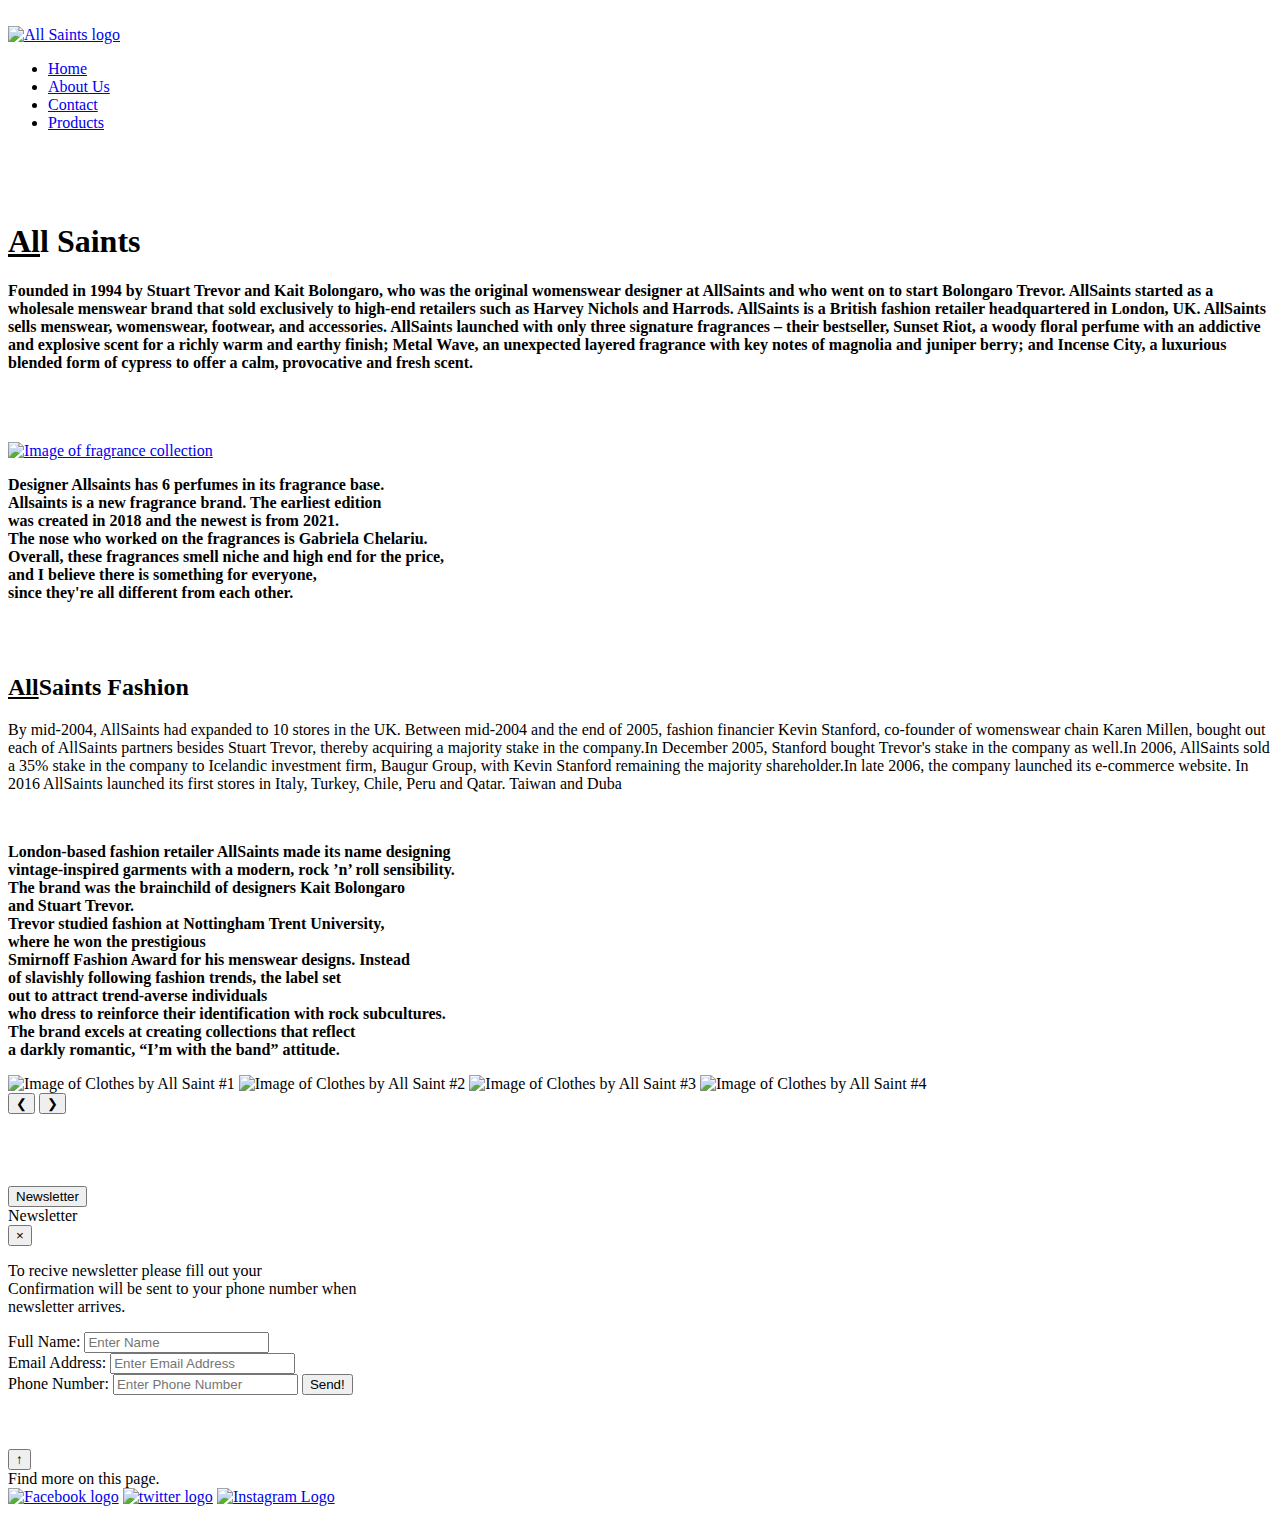
==== index.html @ e1c7baaf "Add files via upload" ====
<!DOCTYPE html>
<html lang = "en-US">
    <head>
        <meta charset="UTF-8">
        <meta name="viewport" content="width=device-width, initial-scale=1.0">
        <meta name="description" content="Online information on All saints Perfumes ">
        <meta name="keywords" content="Perfumes, craft, maker">
        <meta name="author" content="Daniel Okoh">
        <title>All Saints</title>
        <link rel="stylesheet" href="index.css">
        <link rel="icon" href="favicon (1).ico" type="image/x-icon">
    </head>
    <body>
        <!--Navigation-->
        <div class="banner">
            <br>
            <a href="index.html" aria-label="">
                <img src="AllSaints-logo.png" alt="All Saints logo" class="logo">
            </a>
            <nav class="navbar">
                <ul>
                    <li><a href="index.html" aria-label="">Home</a></li>
                    <li><a href="aboutus.html" aria-label="">About Us</a></li>
                    <li><a href="contact.html" aria-label="">Contact</a></li>
                    <li><a href="products.html" aria-label="">Products</a></li>
                </ul>
            </nav>
        </div>
        <br>
        <br>
        <br>
    <!---Header and paragraph-->
            <div class="shortsummary1">
                <h1 class="H1" aria-label=""><u>Al</u>l Saints</h1>
                    <p class="paragraph1"><b>
                        Founded in 1994 by Stuart Trevor and Kait Bolongaro, 
                        who was the original womenswear designer at AllSaints and who went on to start Bolongaro Trevor. 
                        AllSaints started as a wholesale menswear brand that sold exclusively to high-end retailers such as Harvey Nichols and Harrods.
                        AllSaints is a British fashion retailer headquartered in London, UK. 
                        AllSaints sells menswear, womenswear, footwear, and accessories.
                        AllSaints launched with only three signature fragrances – their bestseller, 
                        Sunset Riot, a woody floral perfume with an addictive and explosive scent for a richly warm and earthy finish; 
                        Metal Wave, an unexpected layered fragrance with key notes of magnolia and juniper berry; 
                        and Incense City, a luxurious blended form of cypress to offer a calm, provocative and fresh scent. 
                        <br>
                        <br>
                    </b></p>   
          </div>
          <br>
          <br>
          <!--Image and Summarry-->
          <div class="fragranceimg" >
                    <a href="products.html">
                        <img src="http___static.theiconic.com.au_p_allsaints-6936-2232861-4.jpg" alt="Image of fragrance collection" aria-label="" class="img1">
                    </a>
                <p class="frg-summarry"><b>
                    Designer Allsaints has 6 perfumes in its fragrance base. 
                    <br>Allsaints is a new fragrance brand. The earliest edition 
                    <br>was created in 2018 and the newest is from 2021. 
                    <br>The nose who worked on the fragrances is Gabriela Chelariu.
                    <br>Overall, these fragrances smell niche and high end for the price, 
                    <br>and I believe there is something for everyone, 
                    <br>since they're all different from each other.
                </b></p>
          </div>
          <br>
          <br>
          <!--AllSaints Fashion-->
          <div class="indexh2">
            <h2 class="allsaints-fashion"><u>All</u>Saints Fashion</h2>
            <p class="paragraph2">
                By mid-2004, AllSaints had expanded to 10 stores in the UK.
                Between mid-2004 and the end of 2005, fashion financier Kevin Stanford, 
                co-founder of womenswear chain Karen Millen, bought out each of AllSaints partners besides Stuart Trevor, 
                thereby acquiring a majority stake in the company.In December 2005, 
                Stanford bought Trevor's stake in the company as well.In 2006, 
                AllSaints sold a 35% stake in the company to Icelandic investment firm, Baugur Group, 
                with Kevin Stanford remaining the majority shareholder.In late 2006, 
                the company launched its e-commerce website.
                In 2016 AllSaints launched its first stores in Italy, Turkey, Chile, Peru and Qatar. Taiwan and Duba
            </p>
          </div>
          <br>
          <!--slide shown images and paragraph-->
          <div class="imgcontainer">
            <p class="fashion-p"><b>
                London-based fashion retailer AllSaints made its name designing   
                <br>vintage-inspired garments with a modern, rock ’n’ roll sensibility. 
                <br>The brand was the brainchild of designers Kait Bolongaro 
                <br>and Stuart Trevor. 
                <br>Trevor studied fashion at Nottingham Trent University, 
                <br>where he won the prestigious 
                <br>Smirnoff Fashion Award for his menswear designs. Instead  
                <br>of slavishly following fashion trends, the label set 
                <br>out to attract trend-averse individuals 
                <br>who dress to reinforce their identification with rock subcultures.
                <br>The brand excels at creating collections that reflect 
                <br>a darkly romantic, “I’m with the band” attitude.
            </b></p>
            <div class="sliders">
                    <div class="slides">
                             <img class="slide" src="AllSaints-Spitalfields-Michigan-Avenue-Chicago-101.jpg" alt="Image of Clothes by All Saint #1">
                            <img class="slide" src="All-Saintsshop.jpeg" alt="Image of Clothes by All Saint #2">
                            <img class="slide" src="WHITE_CITY.jpg" alt="Image of Clothes by All Saint #3">
                            <img class="slide" src="AllSaints-4.jpg" alt="Image of Clothes by All Saint #4">
                    </div>
                    <button class="prev" onclick="prevSlide()">&#10094;</button>
                    <button class="next" onclick="nextSlide()">&#10095;</button>
            </div>
            
          </div>
          <br>
          <br>
          <br>
        <br>
<!---Newsletter form-->
        <div class="newsform">
            <button data-popup-target="#popup" class="nws-form">
                Newsletter
            </button>  
        </div>
        
        <div class="pop-up active" id="popup">
            <div class="popup-header" id="popup-header">
                <div class="header">Newsletter</div>
                <button data-close-button class="close-btn">&times;</button>
            </div>
            <div class="popup-body">
                <form id="form" method="POST" action="https://formdump.codeinstitute.net/" target="_blank" >
                <p class="newslP">
                    To recive newsletter please fill out your  
                    <br>Confirmation will be sent to your phone number when 
                    <br>newsletter arrives.
                    
                </p>  
                <p id="error"></p>  
                    <label for="fllname" class="fllname-1">   Full Name:</label>
                    <input type="text" name="text" id="fllname" placeholder="Enter Name" class="name" required>
                    <br>
                    <label for="email" class="email-1">Email Address:</label>
                    <input type="email" id="email" name="email" placeholder="Enter Email Address" class="email" required>
                    <br>
                    <div class="inpt-send">
                        <div class="label-number">
                            <label for="number" class="number-1">Phone Number:</label>
                            <input type="tel" id="number" name="number" placeholder="Enter Phone Number" class="number" required>
                            <input type="submit" value="Send!" class="send" >
                        </div>
                    </div>
                </form>
            </div>
        </div>
        <br>
        <br>
        <div class="active" id="overlay"></div>
        <br>
        <!--back to the top arrow-->
        <button onclick="topFunction()" id="backtoTop" title="go to the top">&#x2191;</button>
        <!--Footer-->
        <div class="footer-container">
            <div class="footer-left">
                <footer class="footer">
                    <span class="spn1">
                        Find more on this page.
                    </span> 
                    <br> 
                    <div class="links">
                        <span class="spn2">
                            <a href="https://www.facebook.com/allsaints/" target="_blank"><img src="fb.png" alt="Facebook logo" class="fb-logo"></a>
                            <a href="https://twitter.com/AllSaintsLive?ref_src=twsrc%5Egoogle%7Ctwcamp%5Eserp%7Ctwgr%5Eauthor" target="_blank"><img src="twitter.png" alt="twitter logo" class="twitter-logo"></a>
                            <a href="https://www.instagram.com/allsaints/?hl=en" target="_blank"><img src="ig.png" alt="Instagram Logo" class="instagram-logo"></a>
                        </span>
                    </div>
                    
                </footer>   
            </div>
      </div>  
    <script src="index.js"></script>
    </body>
</html>
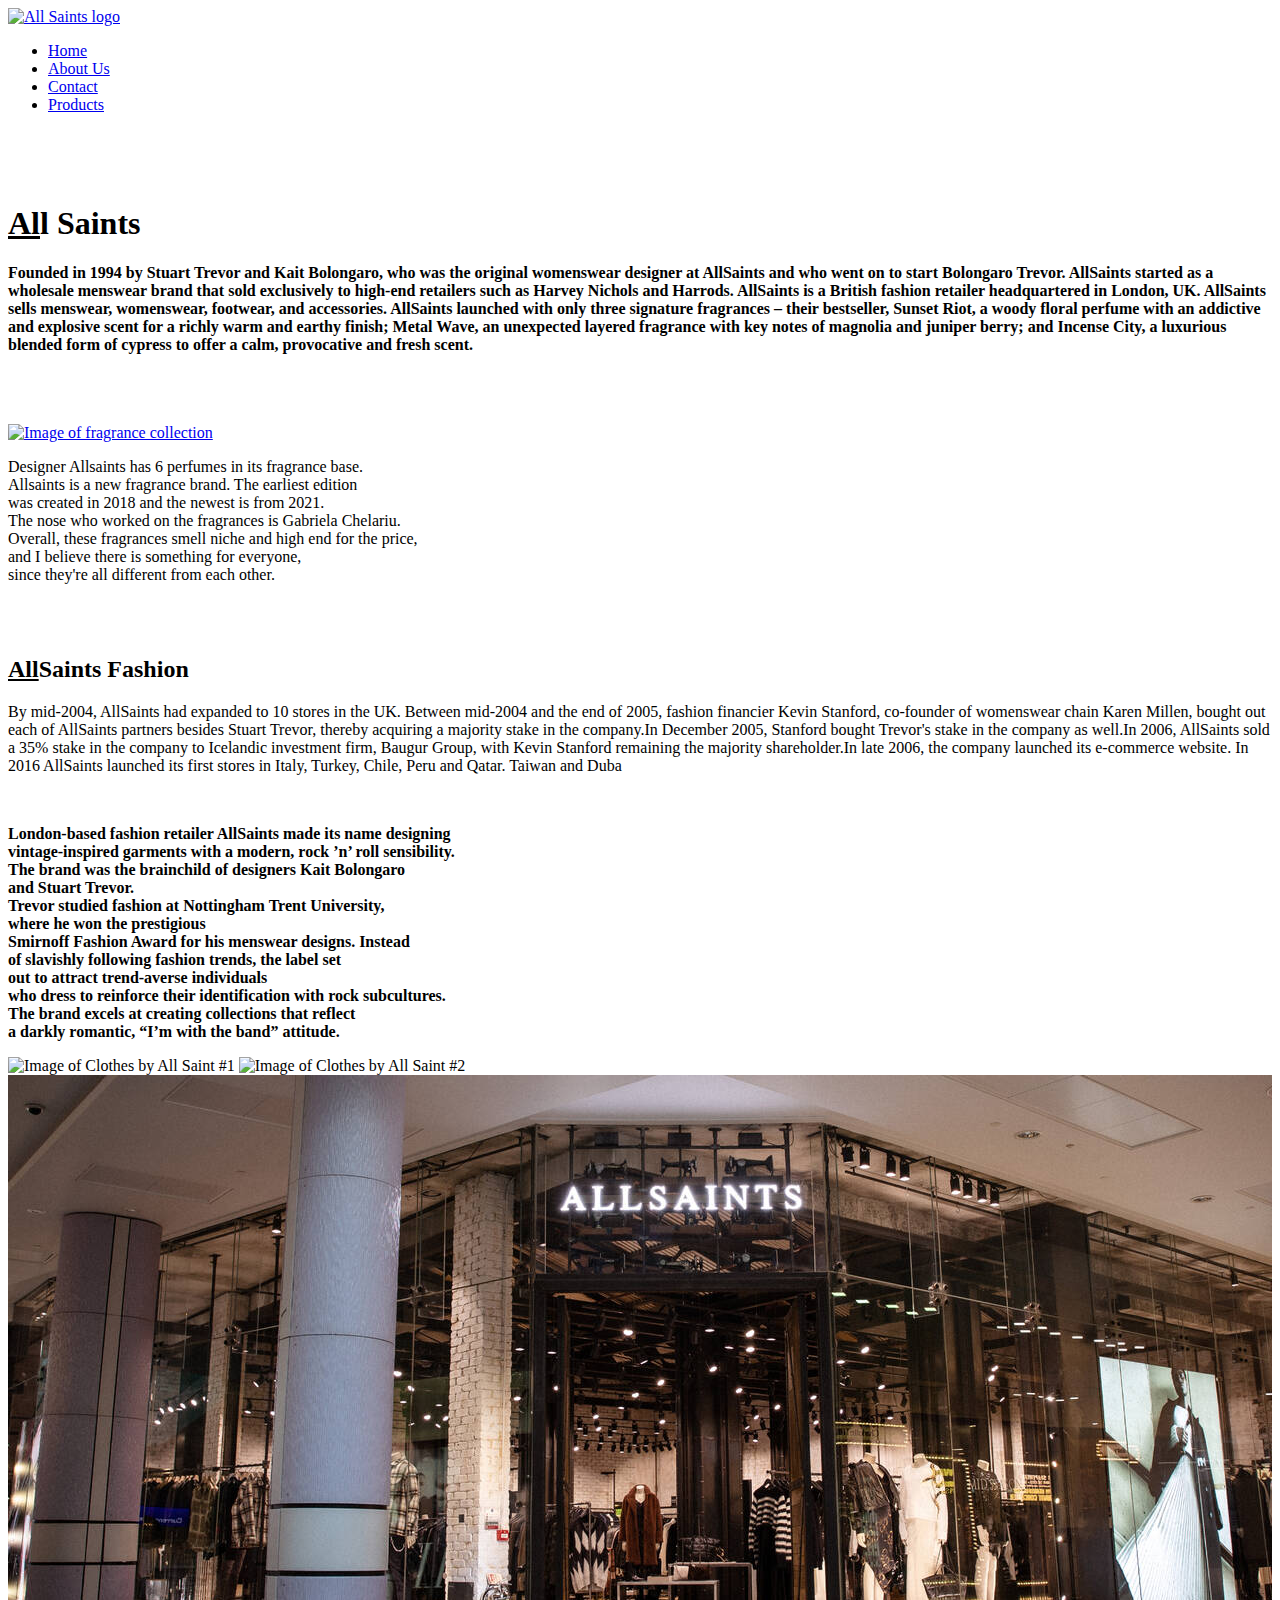
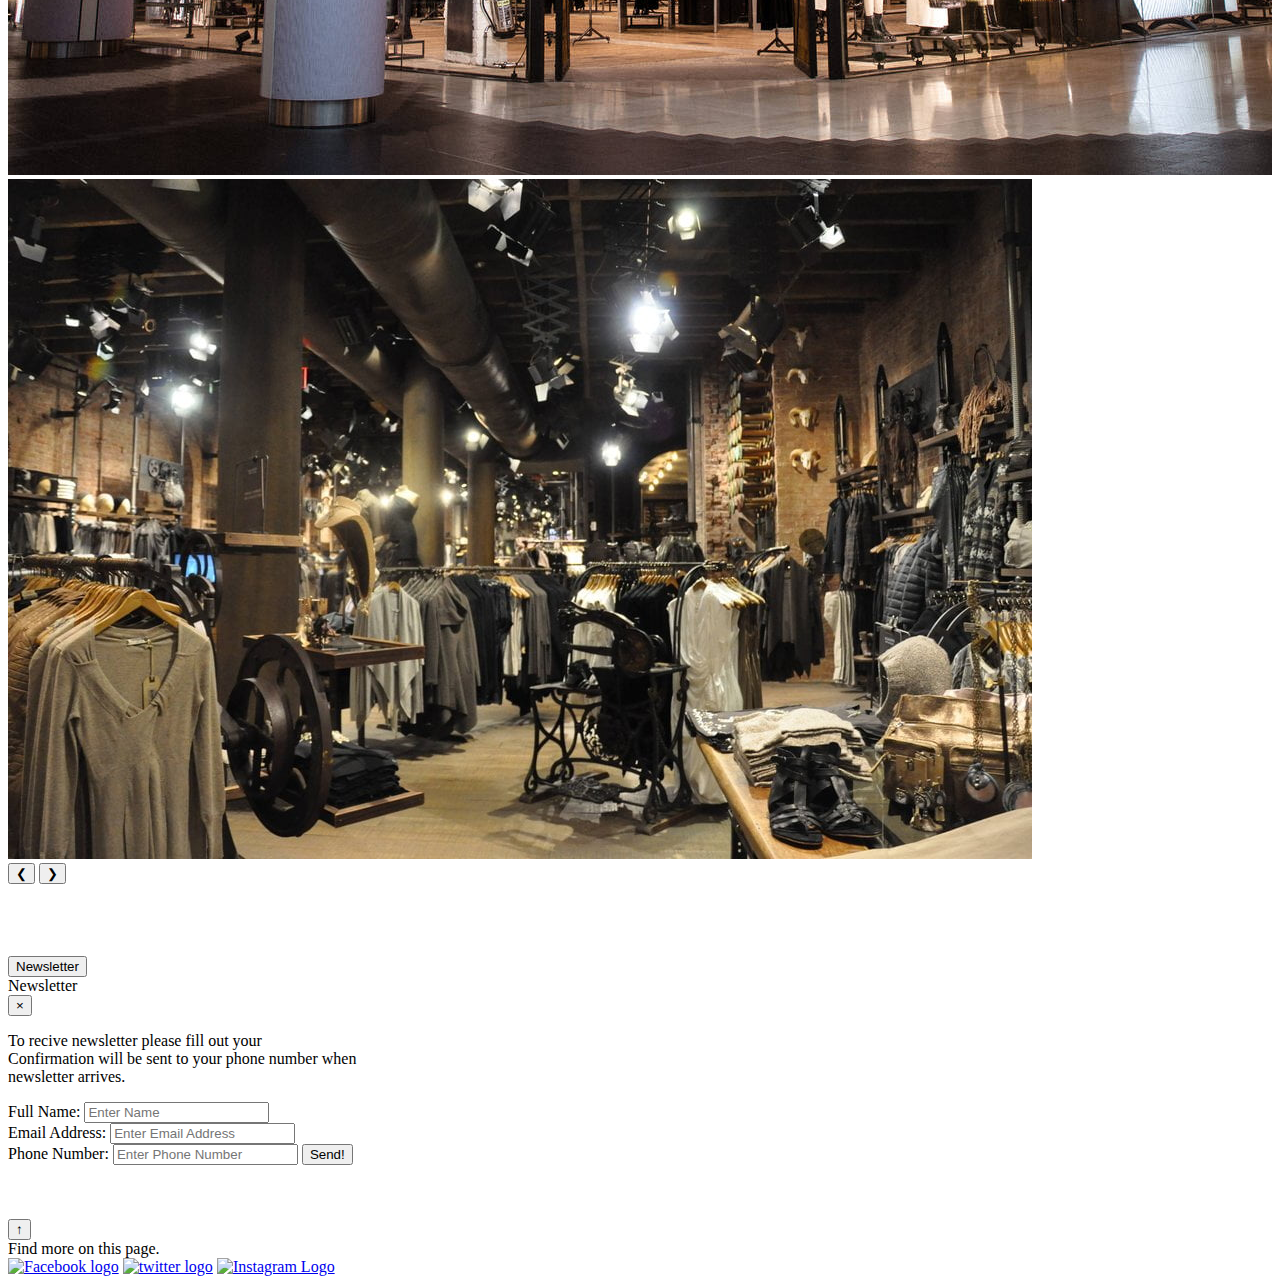
==== commit 4855a3be: "Update index.html" ====
--- a/index.html
+++ b/index.html
@@ -7,30 +7,36 @@
         <meta name="keywords" content="Perfumes, craft, maker">
         <meta name="author" content="Daniel Okoh">
         <title>All Saints</title>
-        <link rel="stylesheet" href="index.css">
-        <link rel="icon" href="favicon (1).ico" type="image/x-icon">
+        <link rel="stylesheet" href="images/css and js/index.css">
+        <link rel="icon" href="images/favicon (1).ico" type="image/x-icon">
     </head>
     <body>
         <!--Navigation-->
-        <div class="banner">
-            <br>
-            <a href="index.html" aria-label="">
-                <img src="AllSaints-logo.png" alt="All Saints logo" class="logo">
+        <nav class="navbar">
+            <div>
+                <a href="index.html" aria-label="">
+                    <img src="images/AllSaints-logo.png" alt="All Saints logo" class="logo">
+                </a>
+            </div>
+            <a href="#" class="toggle-button">
+                <span class="bar"></span>
+                <span class="bar"></span>
+                <span class="bar"></span>
             </a>
-            <nav class="navbar">
+            <div class="navbar-links">
                 <ul>
                     <li><a href="index.html" aria-label="">Home</a></li>
                     <li><a href="aboutus.html" aria-label="">About Us</a></li>
                     <li><a href="contact.html" aria-label="">Contact</a></li>
                     <li><a href="products.html" aria-label="">Products</a></li>
                 </ul>
-            </nav>
-        </div>
+            </div>
+        </nav>
         <br>
         <br>
         <br>
     <!---Header and paragraph-->
-            <div class="shortsummary1">
+            <div id="shortsummary1">
                 <h1 class="H1" aria-label=""><u>Al</u>l Saints</h1>
                     <p class="paragraph1"><b>
                         Founded in 1994 by Stuart Trevor and Kait Bolongaro, 
@@ -49,11 +55,11 @@
           <br>
           <br>
           <!--Image and Summarry-->
-          <div class="fragranceimg" >
-                    <a href="products.html">
-                        <img src="http___static.theiconic.com.au_p_allsaints-6936-2232861-4.jpg" alt="Image of fragrance collection" aria-label="" class="img1">
+          <div class="fragranceimg" id="frag" >
+                    <a href="products.html" target="_blank">
+                        <img src="images/http___static.theiconic.com.au_p_allsaints-6936-2232861-4.jpg" alt="Image of fragrance collection" aria-label="" class="img1" loading="eager">
                     </a>
-                <p class="frg-summarry"><b>
+                <p class="frg-summarry">
                     Designer Allsaints has 6 perfumes in its fragrance base. 
                     <br>Allsaints is a new fragrance brand. The earliest edition 
                     <br>was created in 2018 and the newest is from 2021. 
@@ -61,12 +67,12 @@
                     <br>Overall, these fragrances smell niche and high end for the price, 
                     <br>and I believe there is something for everyone, 
                     <br>since they're all different from each other.
-                </b></p>
+                </p>
           </div>
           <br>
           <br>
           <!--AllSaints Fashion-->
-          <div class="indexh2">
+          <div class="indexh2" id="fashion">
             <h2 class="allsaints-fashion"><u>All</u>Saints Fashion</h2>
             <p class="paragraph2">
                 By mid-2004, AllSaints had expanded to 10 stores in the UK.
@@ -82,7 +88,7 @@
           </div>
           <br>
           <!--slide shown images and paragraph-->
-          <div class="imgcontainer">
+          <div class="imgcontainer" id="slides">
             <p class="fashion-p"><b>
                 London-based fashion retailer AllSaints made its name designing   
                 <br>vintage-inspired garments with a modern, rock ’n’ roll sensibility. 
@@ -99,15 +105,14 @@
             </b></p>
             <div class="sliders">
                     <div class="slides">
-                             <img class="slide" src="AllSaints-Spitalfields-Michigan-Avenue-Chicago-101.jpg" alt="Image of Clothes by All Saint #1">
-                            <img class="slide" src="All-Saintsshop.jpeg" alt="Image of Clothes by All Saint #2">
-                            <img class="slide" src="WHITE_CITY.jpg" alt="Image of Clothes by All Saint #3">
-                            <img class="slide" src="AllSaints-4.jpg" alt="Image of Clothes by All Saint #4">
+                             <img class="slide" src="images/AllSaints-Spitalfields-Michigan-Avenue-Chicago-101.jpg" alt="Image of Clothes by All Saint #1">
+                            <img class="slide" src="images/All-Saintsshop.jpeg" alt="Image of Clothes by All Saint #2">
+                            <img class="slide" src="images/WHITE_CITY.jpg" alt="Image of Clothes by All Saint #3">
+                            <img class="slide" src="images/AllSaints-4.jpg" alt="Image of Clothes by All Saint #4">
                     </div>
                     <button class="prev" onclick="prevSlide()">&#10094;</button>
                     <button class="next" onclick="nextSlide()">&#10095;</button>
             </div>
-            
           </div>
           <br>
           <br>
@@ -166,15 +171,15 @@
                     <br> 
                     <div class="links">
                         <span class="spn2">
-                            <a href="https://www.facebook.com/allsaints/" target="_blank"><img src="fb.png" alt="Facebook logo" class="fb-logo"></a>
-                            <a href="https://twitter.com/AllSaintsLive?ref_src=twsrc%5Egoogle%7Ctwcamp%5Eserp%7Ctwgr%5Eauthor" target="_blank"><img src="twitter.png" alt="twitter logo" class="twitter-logo"></a>
-                            <a href="https://www.instagram.com/allsaints/?hl=en" target="_blank"><img src="ig.png" alt="Instagram Logo" class="instagram-logo"></a>
+                            <a href="https://www.facebook.com/allsaints/" target="_blank"><img src="images/fb.png" alt="Facebook logo" class="fb-logo"></a>
+                            <a href="https://twitter.com/AllSaintsLive?ref_src=twsrc%5Egoogle%7Ctwcamp%5Eserp%7Ctwgr%5Eauthor" target="_blank"><img src="images/twitter.png" alt="twitter logo" class="twitter-logo"></a>
+                            <a href="https://www.instagram.com/allsaints/?hl=en" target="_blank"><img src="images/ig.png" alt="Instagram Logo" class="instagram-logo"></a>
                         </span>
                     </div>
                     
                 </footer>   
             </div>
       </div>  
-    <script src="index.js"></script>
+    <script src="images/css and js/index.js"></script>
     </body>
-</html> +</html> 
